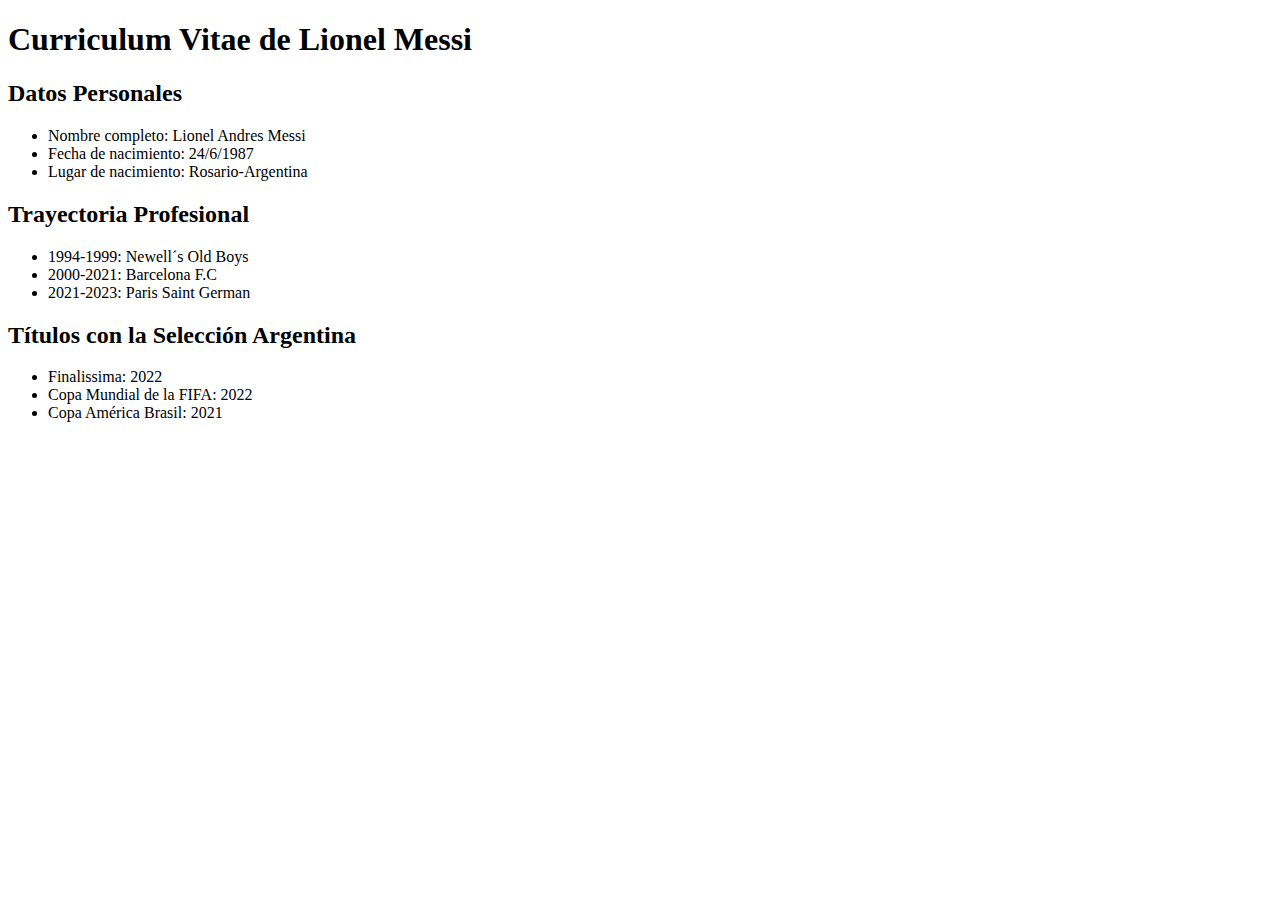
==== index.html @ 87f4de75 "first commit" ====
<!DOCTYPE html>
<html lang="es">
<head>
    <meta charset="UTF-8">
    <meta name="viewport" content="width=device-width, initial-scale=1.0">
    <title>Curriculum Vitae de Lionel Messi</title>
</head>
<body>
    
    
        <h1>Curriculum Vitae de Lionel Messi</h1>
        <h2>Datos Personales</h2>
        <ul>
            <li>Nombre completo: Lionel Andres Messi </li>
            <li>Fecha de nacimiento: 24/6/1987</li>
            <li>Lugar de nacimiento: Rosario-Argentina</li>
        </ul>
    
    
        <h2>Trayectoria Profesional</h2>
        <ul>
            <li>1994-1999: Newell´s Old Boys</li>
            <li>2000-2021: Barcelona F.C</li>
            <li>2021-2023: Paris Saint German</li>
        </ul>
    
    
        <h2>Títulos con la Selección Argentina</h2>
        <ul>
            <li>Finalissima: 2022</li>
            <li>Copa Mundial de la FIFA: 2022</li>
            <li>Copa América Brasil: 2021</li>
           
        </ul>
    
</body>
</html>
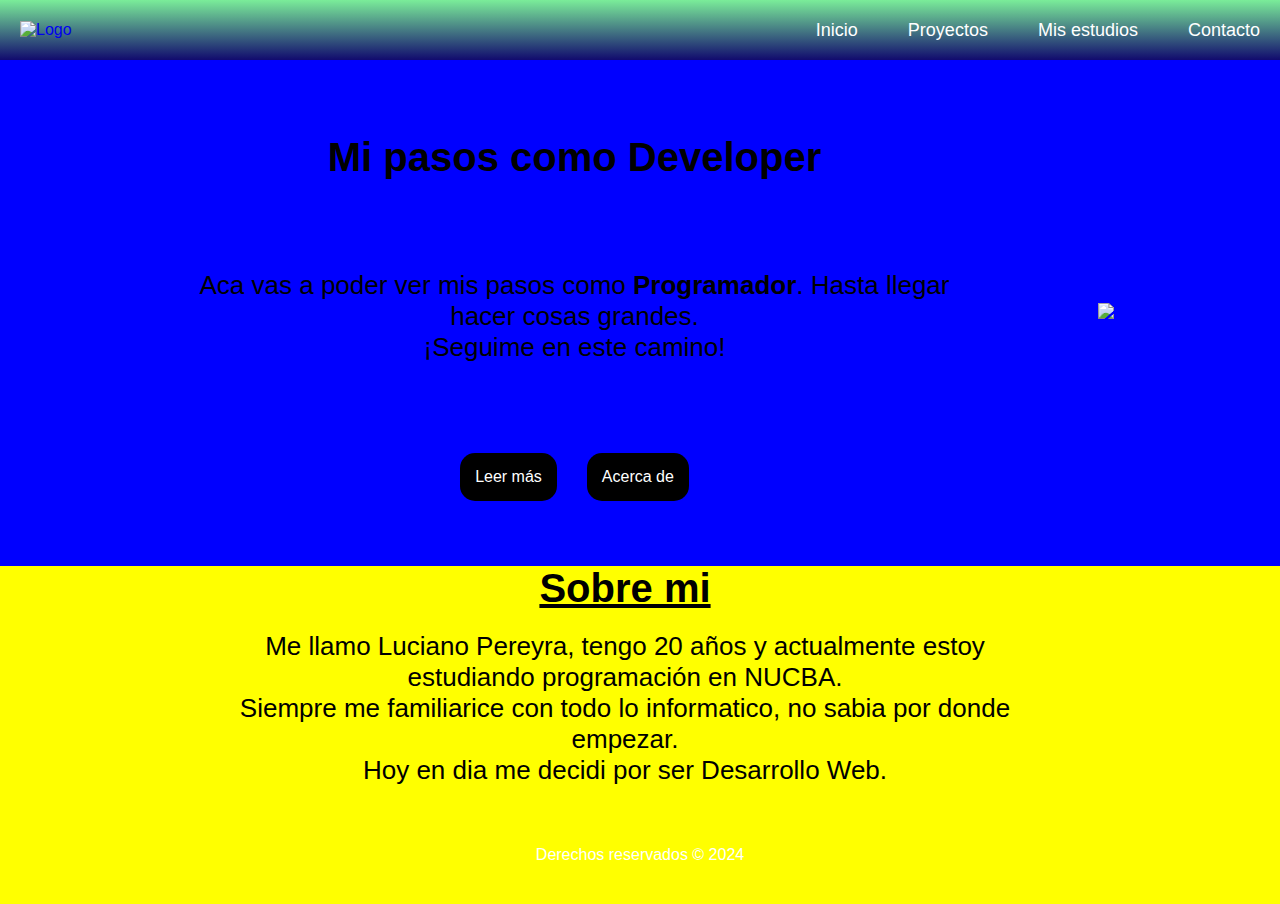
==== commit 7960e3a8: "Add files via upload" ====
--- a/index.html
+++ b/index.html
@@ -1,37 +1,69 @@
-<!DOCTYPE html>
-<html lang="es">
-<head>
-    <meta charset="UTF-8">
-    <meta name="viewport" content="width=device-width, initial-scale=1.0">
-    <title>Curriculum Vitae de Lionel Messi</title>
-</head>
-<body>
-    
-    
-        <h1>Curriculum Vitae de Lionel Messi</h1>
-        <h2>Datos Personales</h2>
-        <ul>
-            <li>Nombre completo: Lionel Andres Messi </li>
-            <li>Fecha de nacimiento: 24/6/1987</li>
-            <li>Lugar de nacimiento: Rosario-Argentina</li>
-        </ul>
-    
-    
-        <h2>Trayectoria Profesional</h2>
-        <ul>
-            <li>1994-1999: Newell´s Old Boys</li>
-            <li>2000-2021: Barcelona F.C</li>
-            <li>2021-2023: Paris Saint German</li>
-        </ul>
-    
-    
-        <h2>Títulos con la Selección Argentina</h2>
-        <ul>
-            <li>Finalissima: 2022</li>
-            <li>Copa Mundial de la FIFA: 2022</li>
-            <li>Copa América Brasil: 2021</li>
-           
-        </ul>
-    
-</body>
-</html>
+
+<!DOCTYPE html>
+<html lang="es">
+<head>
+    <meta charset="UTF-8">
+    <meta name="viewport" content="width=device-width, initial-scale=1.0">
+    <title>Luciano PR</title>
+    <link rel="stylesheet" href="styles.css">
+</head>
+<body>
+    <header>
+             
+             <a href="#">
+             <img src="./adicionales/programming-diple-logo-4937e7.webp" alt = "Logo">
+          </a>
+      
+             
+             <nav class="navbar">
+              <label for="menu-toggle" class="menu-label">  
+              <img src="./adicionales/programming-diple-logo-4937e7.webp"  class= "toggle" alt=" menu">
+              </label>
+              <input type="checkbox" id="menu-toggle">
+
+             <ul class="navbar-list">
+           <li> <a href= "#">Inicio</a></li>
+           <li><a href="#">Proyectos</a></li>
+           <li><a href= "#">Mis estudios </a></li>
+           <li><a href="#">Contacto</a></li>
+      
+          </ul>
+         </nav>
+      </header>
+        <main>
+        
+      <section id="hero">
+        <div class="hero-info">    
+      <h1>Mi pasos como Developer</h1>
+      <p>Aca vas a poder ver mis pasos como <strong>Programador</strong>. Hasta llegar hacer cosas grandes.<br>
+        ¡Seguime en este camino!
+      </p>
+        
+       <div class="contenedor">
+       <a href="#">Leer más</a>
+       <a href="#">Acerca de</a>
+        </div>
+      </div>
+      <div>
+        <img class="hero-img" src="./adicionales/3344362.png">
+      </div>
+        
+      </section>
+      
+      <section id="presentacion">
+   <div class="presentacion-data">
+      <h2>Sobre mi</h2>
+      <p> Me llamo Luciano Pereyra, tengo 20 años y actualmente estoy estudiando programación en NUCBA.
+         <br> Siempre me familiarice con todo lo informatico, no sabia por donde empezar.<br>
+        Hoy en dia me decidi por ser Desarrollo Web.
+       </p>
+     </div>
+      </section>
+        </main>
+        <footer class="footer">
+          <p>Derechos reservados &copy; 2024</p>
+    
+        </footer>
+    
+      </body>
+      </html>
--- a/styles.css
+++ b/styles.css
@@ -0,0 +1,265 @@
+
+
+* {
+    margin: 0;
+    padding: 0;
+    box-sizing: border-box;
+    list-style-type: none;
+    font-family: "IBM Plex Sans", sans-serif;
+    text-decoration: none;
+
+}
+
+body {
+    background: yellow;
+}
+
+
+
+header {
+    background:linear-gradient(to bottom, rgba(74, 230, 209, 0.733), rgb(17, 10, 110));
+    display: flex;
+    justify-content: space-between;
+    align-items: center;
+    padding: 10px 20px;
+    height: 60px;
+    
+}
+
+.navbar {
+    display: flex;
+    align-items: center;
+    justify-content: center;
+}
+
+.navbar-list {
+    display: flex;
+    justify-content: flex-start;
+    gap: 50px;
+    
+}
+.Logo {
+    width: 100px;
+    display: flexbox;
+    height: auto;
+    padding: 0;
+    margin-right: 10px;
+    
+}
+
+.navbar-list a {
+    font-size: 18px;
+    
+    color: white;
+   
+}
+.toggle {
+    width: 20px;
+    height: 10px;
+}
+
+.navbar a:hover {
+    color: rgb(74, 18, 240);
+ 
+}
+
+.main {
+    display: flex;
+    flex-direction: column;
+    align-items: center;
+    justify-content: center;
+    
+}
+
+#hero {
+
+    display: flex;
+    justify-content: center;
+    align-items: center;
+    padding: 65px 0;
+    background: blue;
+     gap:35px;
+
+    }
+
+
+.hero-info{
+    display: flex;
+   flex-direction: column;
+   align-items: flex-start;
+    gap:25px;
+    width: 70%;
+
+}
+
+ .hero-info h1 {
+    font-size: 40px;
+    font-weight: 800;
+    color: black;
+     text-align:center;
+
+    }
+
+.hero-info p{
+ padding:50px;
+  font-size: 26px;
+
+}
+.hero-info a {
+    background-color: black;
+   color: white;
+    border-radius: 15px;
+    margin:0 15px;
+    padding: 15px;
+}
+
+.contenedor{
+    display: flex;
+}
+
+.hero-img {
+    padding: 40px;
+}
+
+#presentacion{
+    width:100%;
+    display:flex;
+    flex-direction: column;
+    align-items: center;
+    justify-content: center;
+    text-align: center;
+}
+
+
+
+.presentacion-data h2{
+    display:flex;
+    text-align: center;
+    align-items: center;
+     text-decoration: underline;
+    justify-content: center;
+    font-size: 40px;
+}
+
+    .presentacion-data p{
+    display: flex;
+    text-align: center;
+     align-items: center;
+     padding: 20px;
+     gap: 20px;
+     justify-content: center;
+      font-size: 26px;
+    
+    }
+
+
+  .footer {
+    color: #FFF;
+    padding: 40px;
+    text-align: center;
+    clear: both;
+  }
+
+ #menu-toggle{
+    display:none;
+    padding: 0%;
+ }
+
+ .menu-label{
+    display: none;
+    padding: 20px;
+    height: 20px;
+ }
+
+
+@media(max-width: 992px) {
+
+    
+    .navbar {
+        gap: 20px;
+    }
+
+    .navbar-list {
+        position: absolute;
+        text-align: center;
+        top: 69px;
+        left: 5%;
+        right: 5%;
+        width: 90%;
+        background-color: rgb(129, 120, 40);
+        border: 2px solid white;
+        border-top: 0;
+        border-radius: 0px 0px 15px 15px;
+        gap: 25px;
+        padding: 45px 0;
+        flex-direction: column;
+        display: none;
+    }
+
+    .navbar-list a {
+        font-size: 1.2 rem;
+    }
+
+    .hero-img{
+        display: none;
+    }
+    
+    .menu-label {
+        display: flex;
+        order: 2;
+    }
+
+    .menu-label img {
+        width: 10px;
+        height: 10px;
+    }
+    
+}
+
+#menu-toggle:checked + .navbar-list {
+    display: flex;
+}
+
+.toggle{
+    width:10px;
+}
+
+.hero-info {
+    margin-top: 10px;
+    text-align: center;
+    justify-content: center;
+    align-items: center;
+    gap: 40px;
+}
+.presentacion-data{
+   padding-right: 30px;
+    max-width:70%;
+}
+
+
+
+
+
+
+@media(max-width:576px) {
+   
+   .hero-info h1{
+    font-size:250%;
+   }
+
+
+.hero-info a{
+    font-size:20px;
+}
+
+.presentacion-data h2{
+    text-align: center;
+    justify-content: center;
+    align-items: center;
+}
+
+.presentacion-data p{
+    font-size: 100%;
+}
+}
+
